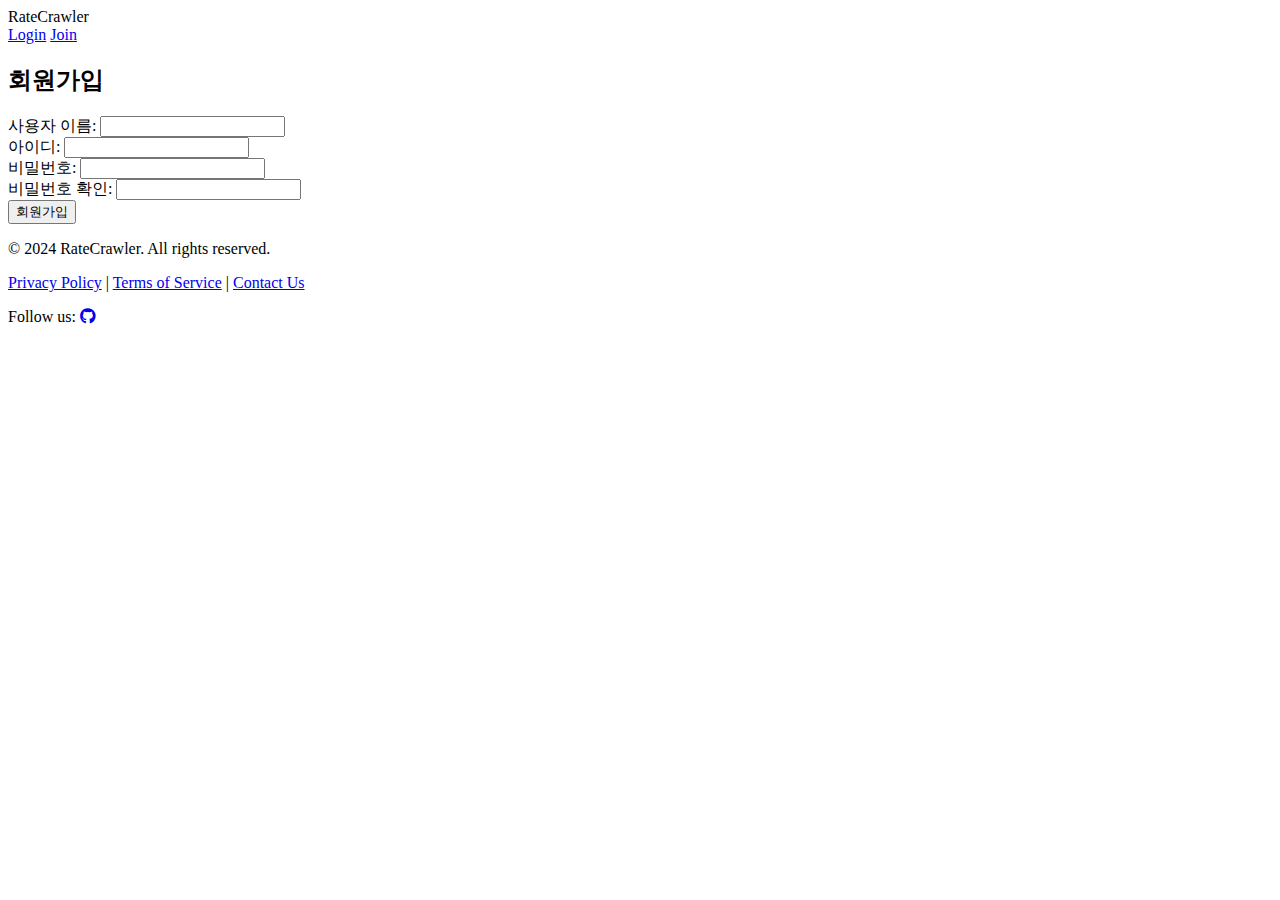
==== src/main/resources/templates/join.html @ cd239d2c "회원가입 추가" ====
<!DOCTYPE html>
<html lang="ko" xmlns:th="http://www.w3.org/1999/xhtml">
<head>
    <meta charset="UTF-8">
    <meta name="viewport" content="width=device-width, initial-scale=1.0">
    <title>RateCrawler</title>
    <link rel="stylesheet" href="join.css">
    <link rel="preconnect" href="https://fonts.googleapis.com">
    <link rel="preconnect" href="https://fonts.gstatic.com" crossorigin>
    <link href="https://fonts.googleapis.com/css2?family=Jua&family=Poetsen+One&display=swap" rel="stylesheet">
    <link rel="stylesheet" href="https://cdnjs.cloudflare.com/ajax/libs/font-awesome/6.0.0-beta3/css/all.min.css"  />
</head>
<body>
<div class="header">
    <div class="logo">RateCrawler</div>
    <div class="auth">
        <a href="#">Login</a>
        <a href="/join">Join</a>
    </div>
</div>
<div class="container">
    <div class="form-container">
        <h2>회원가입</h2>
        <form id="joinForm">
            <div class="form-group">
                <label for="username">사용자 이름:</label>
                <input type="text" id="username" name="username" required>
            </div>
            <div class="form-group">
                <label for="userid">아이디:</label>
                <input type="userid" id="userid" name="userid" required>
            </div>
            <div class="form-group">
                <label for="password">비밀번호:</label>
                <input type="password" id="password" name="password" required>
            </div>
            <div class="form-group">
                <label for="confirm-password">비밀번호 확인:</label>
                <input type="password" id="confirm-password" name="confirm-password" required>
            </div>
            <div class="form-group">
                <button type="submit" class="submit-btn">회원가입</button>
            </div>
        </form>
    </div>
</div>
<div class="footer">
    <div class="footer-content">
        <p>© 2024 RateCrawler. All rights reserved.</p>
        <p>
            <a href="#">Privacy Policy</a> |
            <a href="#">Terms of Service</a> |
            <a href="#">Contact Us</a>
        </p>
        <p>
            Follow us:
            <a href="#"><i class="fab fa-github"></i></a>
        </p>
    </div>
</div>
<script>
    function validatePassword() {
        const password = document.getElementById('password').value;
        const confirmPassword = document.getElementById('confirm-password').value;
        if (password !== confirmPassword) {
            alert('비밀번호가 일치하지 않습니다.');
            return false; // 폼 제출 막기
        }
        return true; // 폼 제출 허용
    }

    async function handleJoin(event) {
        event.preventDefault(); // 폼 제출 막기

        if (!validatePassword()) {
                return;
        }

        const form = event.target;
        const formData = new FormData(form);
        const data = Object.fromEntries(formData.entries());

        try {
             const response = await fetch('/api/join', {
                method: 'POST',
                headers: {
                    'Content-Type': 'application/json'
                },
                body: JSON.stringify(data)
             });

            if (!response.ok) {
                throw new Error('Network response was not ok ' + response.statusText);
            }

            const result = await response.text();
            // 팝업 메시지로 결과 표시
            alert(result);
        } catch (error) {
            console.error('There has been a problem with your fetch operation:', error);
            alert('회원가입 중 오류가 발생했습니다. 다시 시도해주세요.');
        }
    }

    document.getElementById('joinForm').addEventListener('submit', handleJoin);
</script>
</body>
</html>
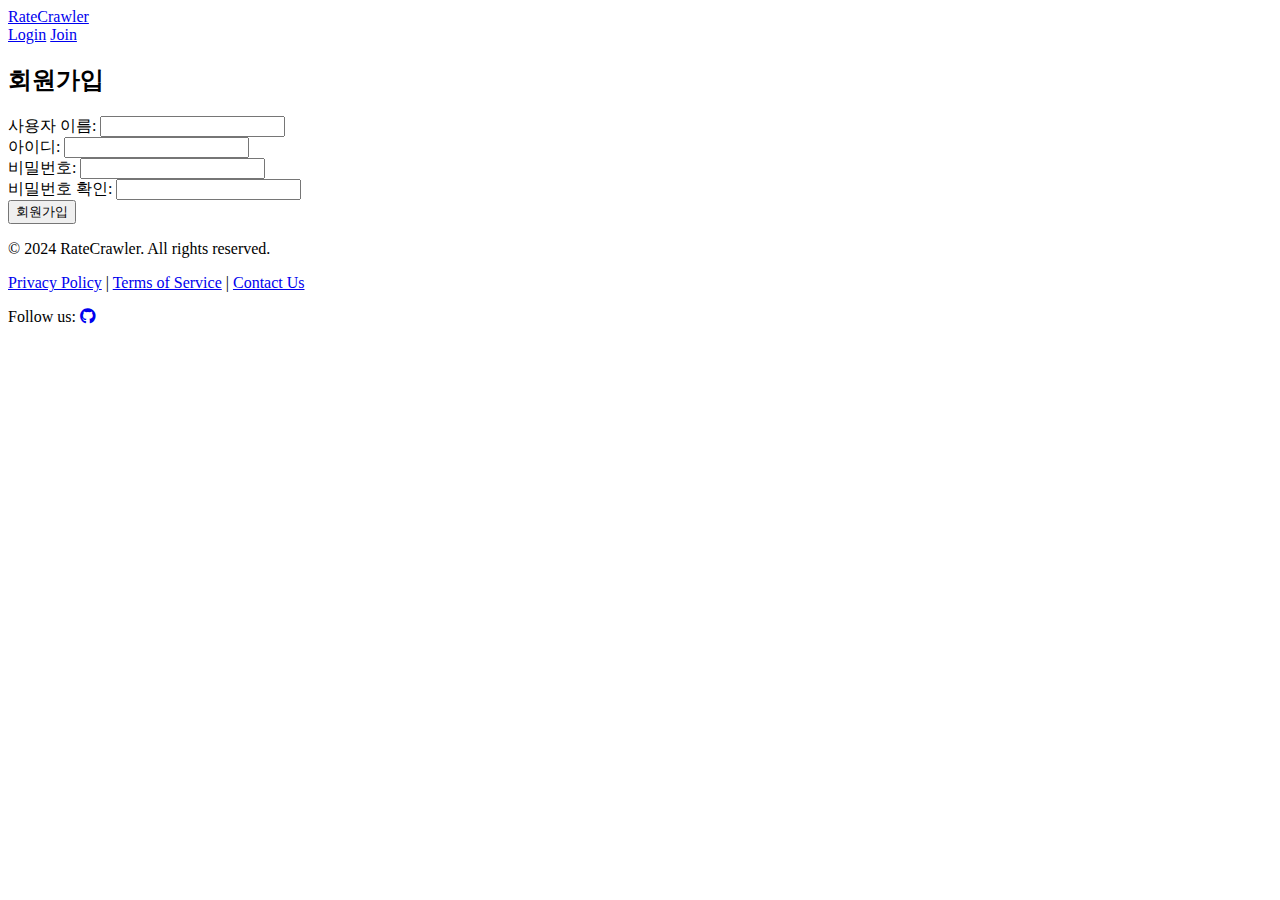
==== commit 64fc6a08: "메인페이지로 이동 추가" ====
--- a/src/main/resources/templates/join.html
+++ b/src/main/resources/templates/join.html
@@ -12,9 +12,9 @@
 </head>
 <body>
 <div class="header">
-    <div class="logo">RateCrawler</div>
+    <div class="logo"><a href="/">RateCrawler</a></div>
     <div class="auth">
-        <a href="#">Login</a>
+        <a href="/login">Login</a>
         <a href="/join">Join</a>
     </div>
 </div>
@@ -96,6 +96,7 @@
             const result = await response.text();
             // 팝업 메시지로 결과 표시
             alert(result);
+            window.location.href = '/login';
         } catch (error) {
             console.error('There has been a problem with your fetch operation:', error);
             alert('회원가입 중 오류가 발생했습니다. 다시 시도해주세요.');
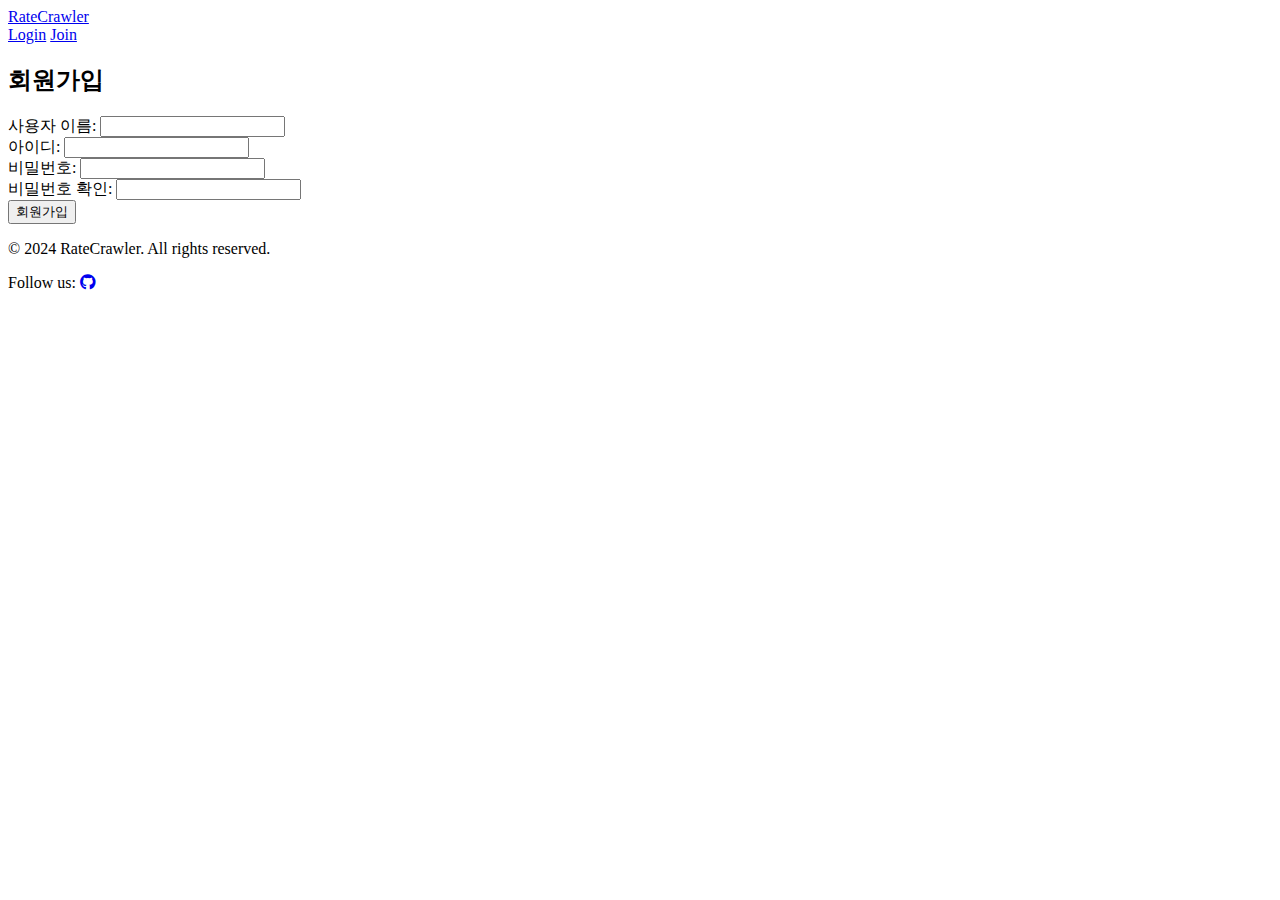
==== commit 6a9e3f6b: "풋터 수정" ====
--- a/src/main/resources/templates/join.html
+++ b/src/main/resources/templates/join.html
@@ -47,14 +47,10 @@
 <div class="footer">
     <div class="footer-content">
         <p>© 2024 RateCrawler. All rights reserved.</p>
-        <p>
-            <a href="#">Privacy Policy</a> |
-            <a href="#">Terms of Service</a> |
-            <a href="#">Contact Us</a>
-        </p>
+
         <p>
             Follow us:
-            <a href="#"><i class="fab fa-github"></i></a>
+            <a href="https://github.com/ITak21"><i class="fab fa-github"></i></a>
         </p>
     </div>
 </div>
